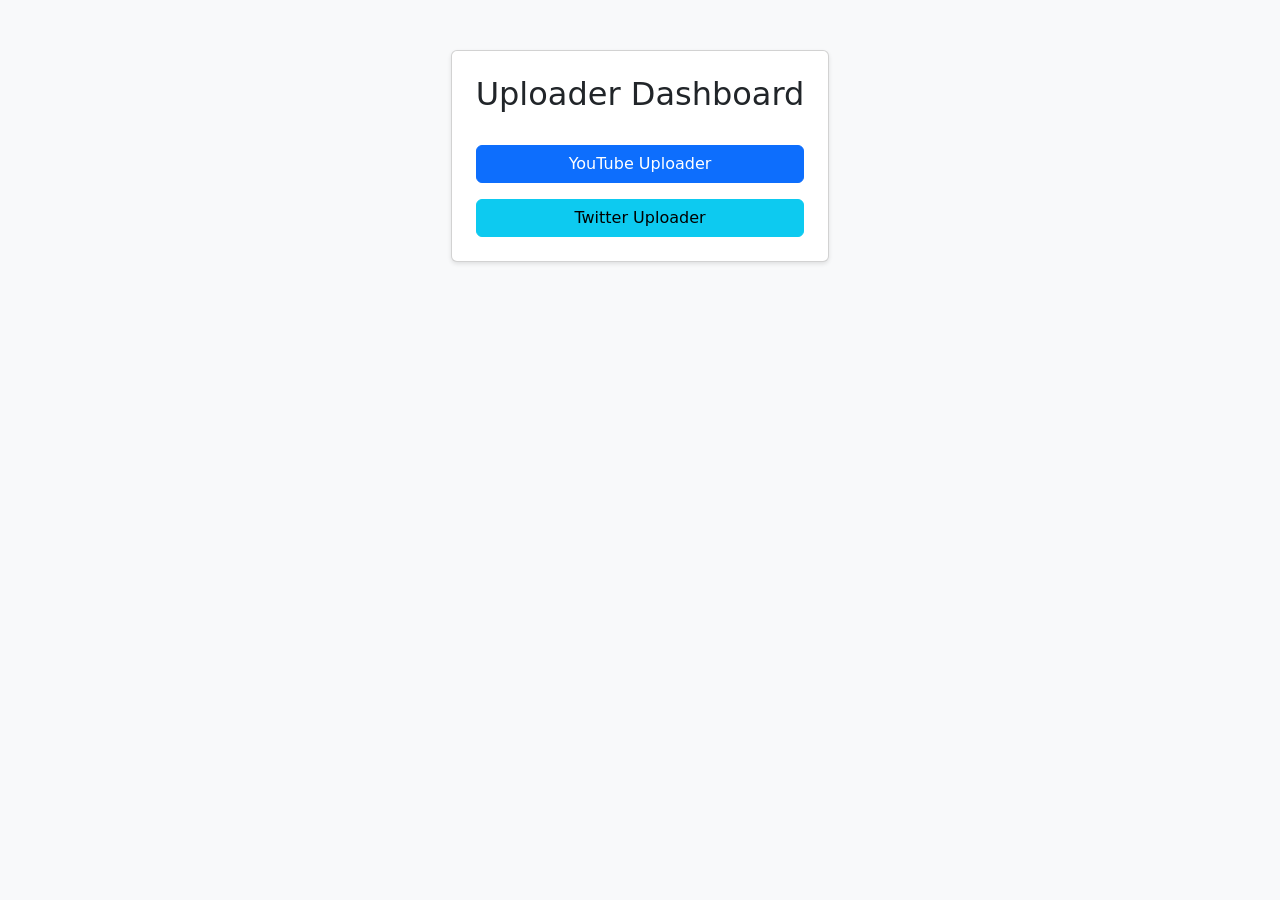
==== index.html @ 2b2f04b0 "Updates" ====
<!doctype html><html lang="en"><head><meta charset="utf-8"/><title>golingo-social-platform-upload-vue</title><meta name="viewport" content="width=device-width,initial-scale=1"/><link href="https://cdn.jsdelivr.net/npm/bootstrap@5.3.0/dist/css/bootstrap.min.css" rel="stylesheet"/><script src="https://accounts.google.com/gsi/client" async defer="defer"></script><script src="https://apis.google.com/js/api.js"></script><script defer="defer" src="/js/chunk-vendors.b62773fe.js"></script><script defer="defer" src="/js/app.d589608d.js"></script><link href="/css/app.e8b56835.css" rel="stylesheet"></head><body><noscript><strong>We're sorry but this application doesn't work properly without JavaScript enabled. Please enable it to continue.</strong></noscript><div id="app"></div><script src="https://cdn.jsdelivr.net/npm/bootstrap@5.3.0/dist/js/bootstrap.bundle.min.js"></script></body></html>
---- css/app.e8b56835.css ----
@import url(https://cdn.jsdelivr.net/npm/bootstrap@5.3.0/dist/css/bootstrap.min.css);body,body[data-v-136874c0]{background:#f8f9fa}.card[data-v-136874c0]{box-shadow:0 2px 4px rgba(0,0,0,.1)}.module-btn[data-v-136874c0]{min-width:200px}.container[data-v-136874c0]{margin-top:50px}body[data-v-7bec4064]{background:#f8f9fa;margin:0;min-height:100vh}.card[data-v-7bec4064]{box-shadow:0 2px 4px rgba(0,0,0,.1)}.custom-btn[data-v-7bec4064]{min-width:150px}body[data-v-b35c8b18]{background:#f8f9fa;font-family:sans-serif;margin:0}.card[data-v-b35c8b18]{box-shadow:0 2px 4px rgba(0,0,0,.1)}.custom-btn[data-v-b35c8b18]{min-width:150px}#tw-spinner[data-v-b35c8b18]{display:none}
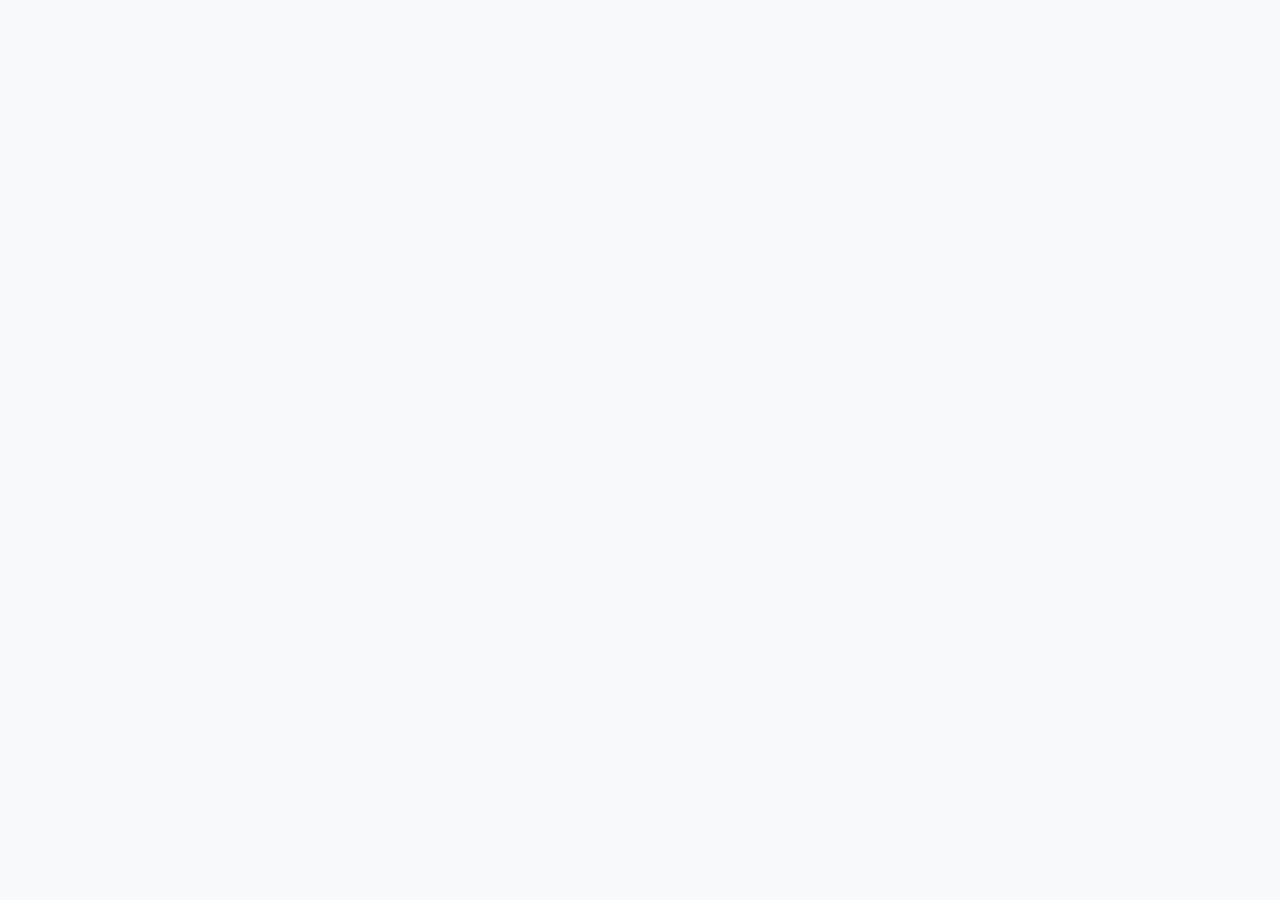
==== commit 524ac1e2: "Updates" ====
--- a/index.html
+++ b/index.html
@@ -1 +1 @@
-<!doctype html><html lang="en"><head><meta charset="utf-8"/><title>golingo-social-platform-upload-vue</title><meta name="viewport" content="width=device-width,initial-scale=1"/><link href="https://cdn.jsdelivr.net/npm/bootstrap@5.3.0/dist/css/bootstrap.min.css" rel="stylesheet"/><script src="https://accounts.google.com/gsi/client" async defer="defer"></script><script src="https://apis.google.com/js/api.js"></script><script defer="defer" src="/js/chunk-vendors.b62773fe.js"></script><script defer="defer" src="/js/app.d589608d.js"></script><link href="/css/app.e8b56835.css" rel="stylesheet"></head><body><noscript><strong>We're sorry but this application doesn't work properly without JavaScript enabled. Please enable it to continue.</strong></noscript><div id="app"></div><script src="https://cdn.jsdelivr.net/npm/bootstrap@5.3.0/dist/js/bootstrap.bundle.min.js"></script></body></html>+<!doctype html><html lang="en"><head><meta charset="utf-8"/><title>golingo-social-platform-upload-vue</title><meta name="viewport" content="width=device-width,initial-scale=1"/><link href="https://cdn.jsdelivr.net/npm/bootstrap@5.3.0/dist/css/bootstrap.min.css" rel="stylesheet"/><script src="https://accounts.google.com/gsi/client" async defer="defer"></script><script src="https://apis.google.com/js/api.js"></script><script defer="defer" src="/js/chunk-vendors.51b027b6.js"></script><script defer="defer" src="/js/app.abfafddb.js"></script><link href="/css/app.91c2c46d.css" rel="stylesheet"></head><body><noscript><strong>We're sorry but this application doesn't work properly without JavaScript enabled. Please enable it to continue.</strong></noscript><div id="app"></div><script src="https://cdn.jsdelivr.net/npm/bootstrap@5.3.0/dist/js/bootstrap.bundle.min.js"></script></body></html>
--- a/css/app.91c2c46d.css
+++ b/css/app.91c2c46d.css
@@ -0,0 +1 @@
+@import url(https://cdn.jsdelivr.net/npm/bootstrap@5.3.0/dist/css/bootstrap.min.css);body,body[data-v-136874c0]{background:#f8f9fa}.card[data-v-136874c0]{box-shadow:0 2px 4px rgba(0,0,0,.1)}.module-btn[data-v-136874c0]{min-width:200px}.container[data-v-136874c0]{margin-top:50px}body[data-v-7bec4064]{background:#f8f9fa;margin:0;min-height:100vh}.card[data-v-7bec4064]{box-shadow:0 2px 4px rgba(0,0,0,.1)}.custom-btn[data-v-7bec4064]{min-width:150px}body[data-v-680d3103]{background:#f8f9fa;font-family:sans-serif;margin:0}.card[data-v-680d3103]{box-shadow:0 2px 4px rgba(0,0,0,.1)}.custom-btn[data-v-680d3103]{min-width:150px}#tw-spinner[data-v-680d3103]{display:none}
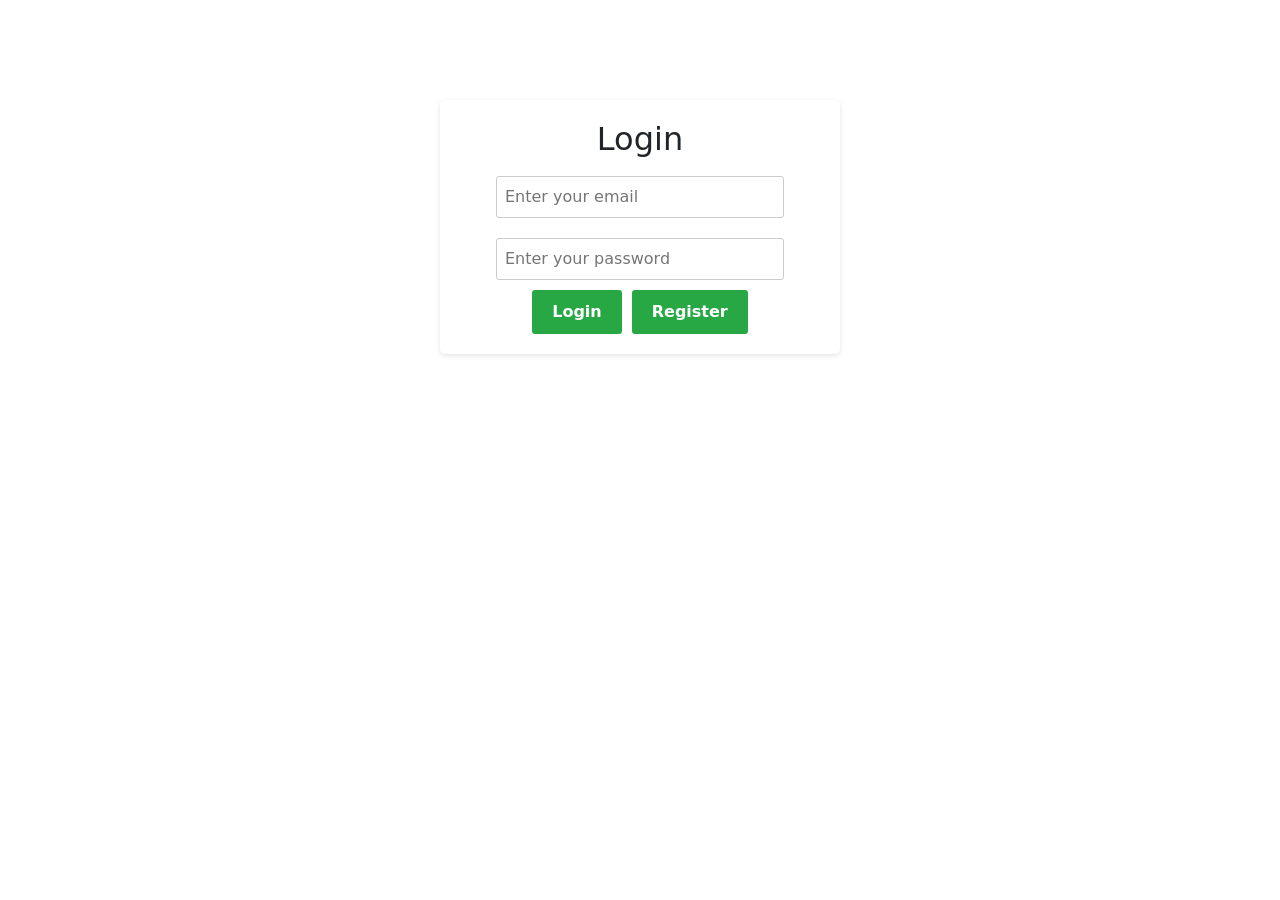
==== commit 5ddbc83b: "Updates" ====
--- a/index.html
+++ b/index.html
@@ -1 +1 @@
-<!doctype html><html lang="en"><head><meta charset="utf-8"/><title>golingo-social-platform-upload-vue</title><meta name="viewport" content="width=device-width,initial-scale=1"/><link href="https://cdn.jsdelivr.net/npm/bootstrap@5.3.0/dist/css/bootstrap.min.css" rel="stylesheet"/><script src="https://accounts.google.com/gsi/client" async defer="defer"></script><script src="https://apis.google.com/js/api.js"></script><script defer="defer" src="/js/chunk-vendors.51b027b6.js"></script><script defer="defer" src="/js/app.abfafddb.js"></script><link href="/css/app.91c2c46d.css" rel="stylesheet"></head><body><noscript><strong>We're sorry but this application doesn't work properly without JavaScript enabled. Please enable it to continue.</strong></noscript><div id="app"></div><script src="https://cdn.jsdelivr.net/npm/bootstrap@5.3.0/dist/js/bootstrap.bundle.min.js"></script></body></html>+<!doctype html><html lang="en"><head><meta charset="utf-8"/><title>golingo-social-platform-upload-vue</title><meta name="viewport" content="width=device-width,initial-scale=1"/><link href="https://cdn.jsdelivr.net/npm/bootstrap@5.3.0/dist/css/bootstrap.min.css" rel="stylesheet"/><script src="https://accounts.google.com/gsi/client" async defer="defer"></script><script src="https://apis.google.com/js/api.js"></script><script defer="defer" src="/js/chunk-vendors.aacc02e1.js"></script><script defer="defer" src="/js/app.f29c18d7.js"></script><link href="/css/app.abbc1484.css" rel="stylesheet"></head><body><noscript><strong>We're sorry but this application doesn't work properly without JavaScript enabled. Please enable it to continue.</strong></noscript><div id="app"></div><script src="https://cdn.jsdelivr.net/npm/bootstrap@5.3.0/dist/js/bootstrap.bundle.min.js"></script></body></html>
--- a/css/app.abbc1484.css
+++ b/css/app.abbc1484.css
@@ -0,0 +1 @@
+@import url(https://cdn.jsdelivr.net/npm/bootstrap@5.3.0/dist/css/bootstrap.min.css);#login-container[data-v-e3cddf4c]{max-width:400px;margin:100px auto;background:#fff;padding:20px;box-shadow:0 2px 5px rgba(0,0,0,.1);border-radius:5px;text-align:center}#login-container input[data-v-e3cddf4c]{width:80%;margin:10px 0;padding:8px;border:1px solid #ccc;border-radius:3px}.button-group[data-v-e3cddf4c]{display:flex;justify-content:center;gap:10px}#login-container button[data-v-e3cddf4c]{padding:10px 20px;background-color:#28a745;color:#fff;border:none;border-radius:3px;cursor:pointer;font-weight:700}#login-container button[data-v-e3cddf4c]:hover{background-color:#218838}.error[data-v-e3cddf4c]{margin-top:10px;color:#d9534f}body[data-v-136874c0]{background:#f8f9fa}.card[data-v-136874c0]{box-shadow:0 2px 4px rgba(0,0,0,.1)}.module-btn[data-v-136874c0]{min-width:200px}.container[data-v-136874c0]{margin-top:50px}body[data-v-7bec4064]{background:#f8f9fa;margin:0;min-height:100vh}.card[data-v-7bec4064]{box-shadow:0 2px 4px rgba(0,0,0,.1)}.custom-btn[data-v-7bec4064]{min-width:150px}body[data-v-67fb0e00]{background:#f8f9fa;font-family:sans-serif;margin:0}.card[data-v-67fb0e00]{box-shadow:0 2px 4px rgba(0,0,0,.1)}.custom-btn[data-v-67fb0e00]{min-width:150px}#tw-spinner[data-v-67fb0e00]{margin-top:1rem}
